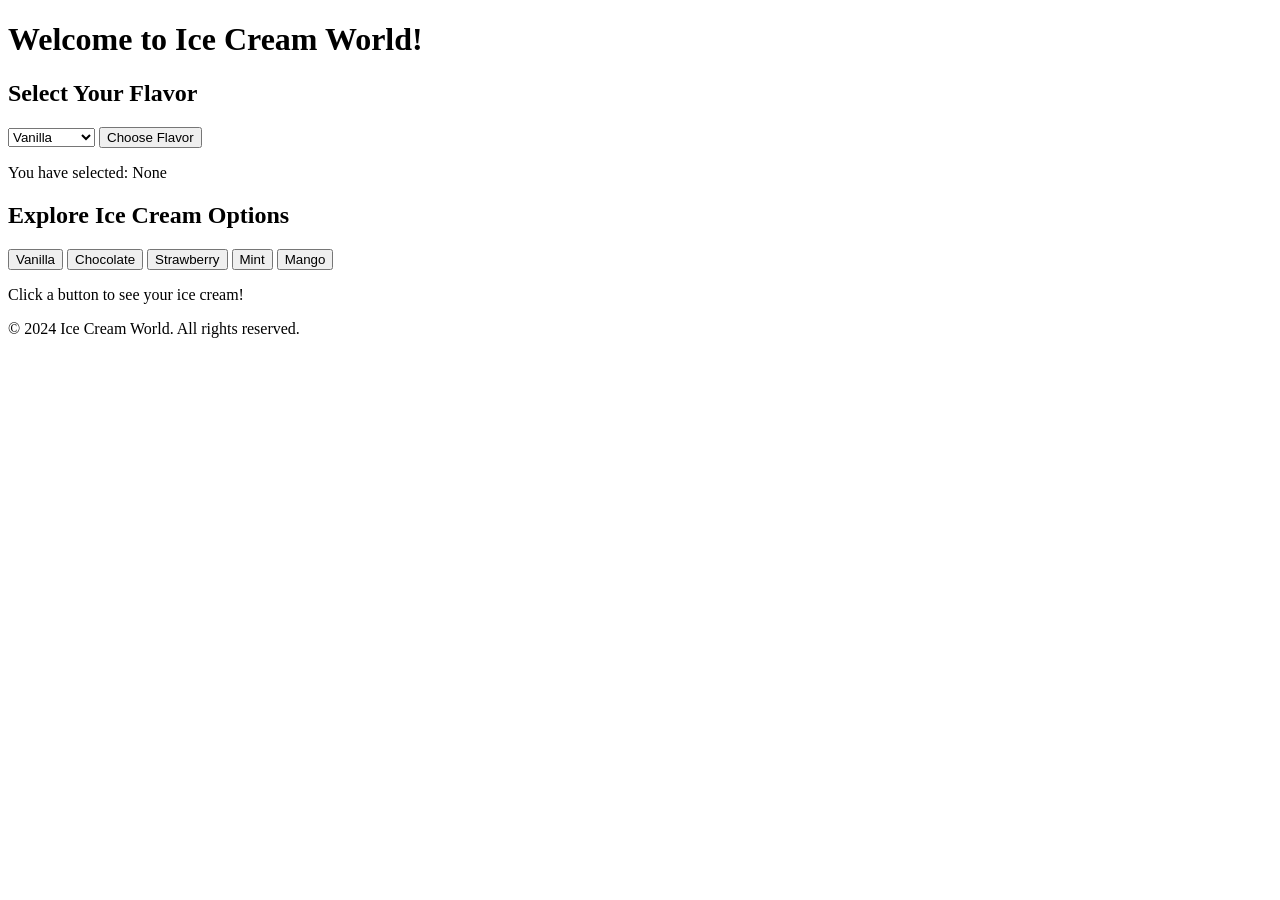
==== index.html @ 67462ea0 "Update index.html" ====
<!DOCTYPE html>
<html lang="en">
<head>
  <meta charset="UTF-8">
  <meta name="viewport" content="width=device-width, initial-scale=1.0">
  <title>Ice Cream World</title>
  <link rel="stylesheet" href="styles.css">
</head>
<body>
  <header>
    <h1>Welcome to Ice Cream World!</h1>
  </header>
  <div class="content">
    <div class="flavor-section">
      <h2>Select Your Flavor</h2>
      <select id="flavorSelect">
        <option value="vanilla">Vanilla</option>
        <option value="chocolate">Chocolate</option>
        <option value="strawberry">Strawberry</option>
        <option value="mint">Mint</option>
        <option value="mango">Mango</option>
      </select>
      <button id="chooseButton">Choose Flavor</button>
      <p id="selectedFlavor">You have selected: None</p>
    </div>
    <div class="ice-cream-options">
      <h2>Explore Ice Cream Options</h2>
      <button class="ice-cream-btn" data-flavor="vanilla">Vanilla</button>
      <button class="ice-cream-btn" data-flavor="chocolate">Chocolate</button>
      <button class="ice-cream-btn" data-flavor="strawberry">Strawberry</button>
      <button class="ice-cream-btn" data-flavor="mint">Mint</button>
      <button class="ice-cream-btn" data-flavor="mango">Mango</button>
    </div>
    <div class="ice-cream-image" id="iceCreamImage">
      <p>Click a button to see your ice cream!</p>
    </div>
  </div>

  <footer>
    <p>&copy; 2024 Ice Cream World. All rights reserved.</p>
  </footer>

  <script src="script.js"></script>
</body>
</html>
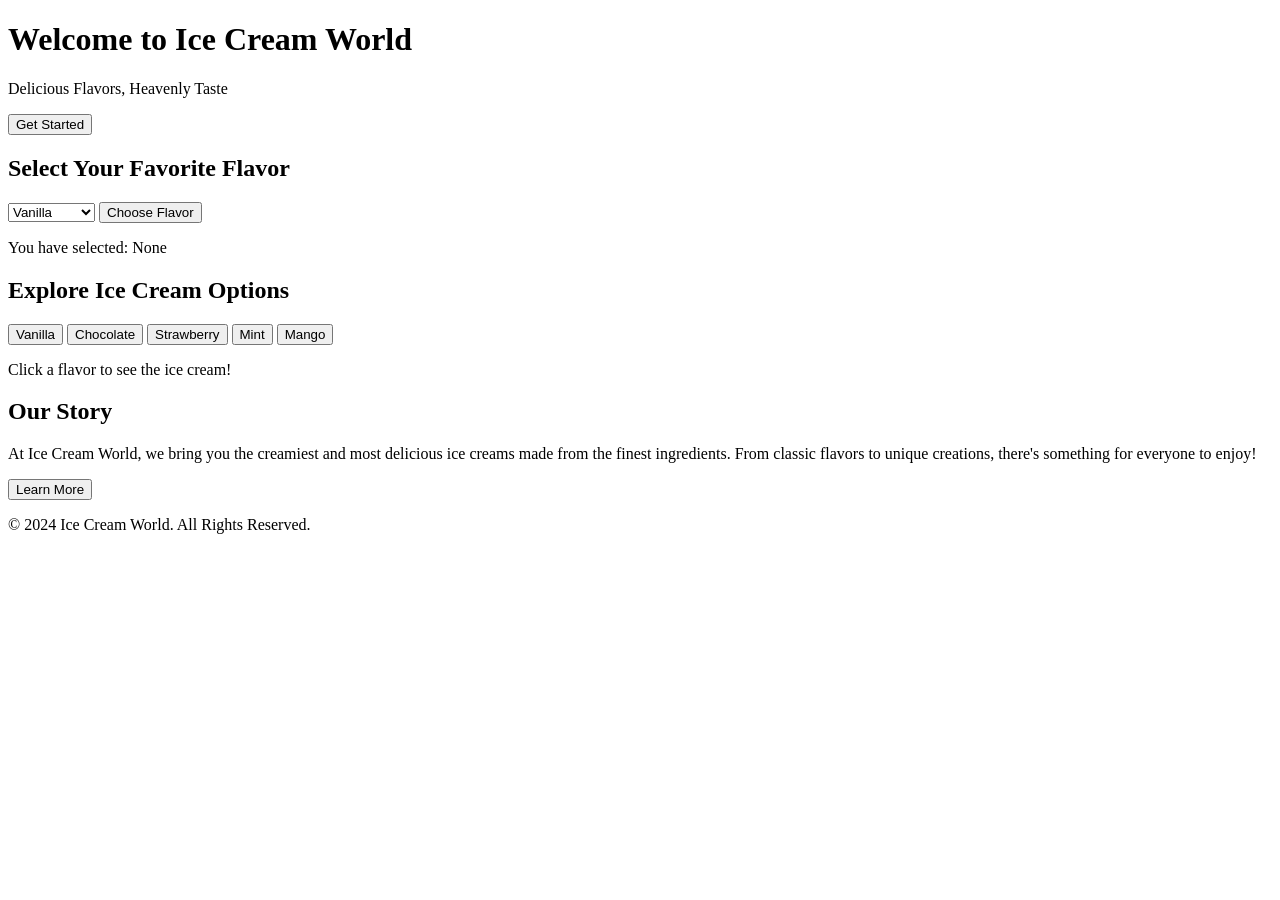
==== commit 9f21d2a9: "Update index.html" ====
--- a/index.html
+++ b/index.html
@@ -3,41 +3,60 @@
 <head>
   <meta charset="UTF-8">
   <meta name="viewport" content="width=device-width, initial-scale=1.0">
-  <title>Ice Cream World</title>
+  <title>Ice Cream World - Official Page</title>
   <link rel="stylesheet" href="styles.css">
 </head>
 <body>
   <header>
-    <h1>Welcome to Ice Cream World!</h1>
+    <div class="hero">
+      <h1>Welcome to Ice Cream World</h1>
+      <p>Delicious Flavors, Heavenly Taste</p>
+      <button id="getStarted">Get Started</button>
+    </div>
   </header>
-  <div class="content">
-    <div class="flavor-section">
-      <h2>Select Your Flavor</h2>
-      <select id="flavorSelect">
-        <option value="vanilla">Vanilla</option>
-        <option value="chocolate">Chocolate</option>
-        <option value="strawberry">Strawberry</option>
-        <option value="mint">Mint</option>
-        <option value="mango">Mango</option>
-      </select>
-      <button id="chooseButton">Choose Flavor</button>
+
+  <main>
+    <section class="flavor-selection">
+      <h2>Select Your Favorite Flavor</h2>
+      <div class="flavor-dropdown">
+        <select id="flavorSelect">
+          <option value="vanilla">Vanilla</option>
+          <option value="chocolate">Chocolate</option>
+          <option value="strawberry">Strawberry</option>
+          <option value="mint">Mint</option>
+          <option value="mango">Mango</option>
+        </select>
+        <button id="chooseButton">Choose Flavor</button>
+      </div>
       <p id="selectedFlavor">You have selected: None</p>
-    </div>
-    <div class="ice-cream-options">
+    </section>
+
+    <section class="explore">
       <h2>Explore Ice Cream Options</h2>
-      <button class="ice-cream-btn" data-flavor="vanilla">Vanilla</button>
-      <button class="ice-cream-btn" data-flavor="chocolate">Chocolate</button>
-      <button class="ice-cream-btn" data-flavor="strawberry">Strawberry</button>
-      <button class="ice-cream-btn" data-flavor="mint">Mint</button>
-      <button class="ice-cream-btn" data-flavor="mango">Mango</button>
-    </div>
-    <div class="ice-cream-image" id="iceCreamImage">
-      <p>Click a button to see your ice cream!</p>
-    </div>
-  </div>
+      <div class="ice-cream-options">
+        <button class="ice-cream-btn" data-flavor="vanilla">Vanilla</button>
+        <button class="ice-cream-btn" data-flavor="chocolate">Chocolate</button>
+        <button class="ice-cream-btn" data-flavor="strawberry">Strawberry</button>
+        <button class="ice-cream-btn" data-flavor="mint">Mint</button>
+        <button class="ice-cream-btn" data-flavor="mango">Mango</button>
+      </div>
+    </section>
+
+    <section class="ice-cream-image" id="iceCreamImage">
+      <p>Click a flavor to see the ice cream!</p>
+    </section>
+
+    <section class="our-story">
+      <h2>Our Story</h2>
+      <p>At Ice Cream World, we bring you the creamiest and most delicious ice creams made from the finest ingredients. From classic flavors to unique creations, there's something for everyone to enjoy!</p>
+      <button class="action-btn">Learn More</button>
+    </section>
+  </main>
 
   <footer>
-    <p>&copy; 2024 Ice Cream World. All rights reserved.</p>
+    <div class="footer-content">
+      <p>&copy; 2024 Ice Cream World. All Rights Reserved.</p>
+    </div>
   </footer>
 
   <script src="script.js"></script>
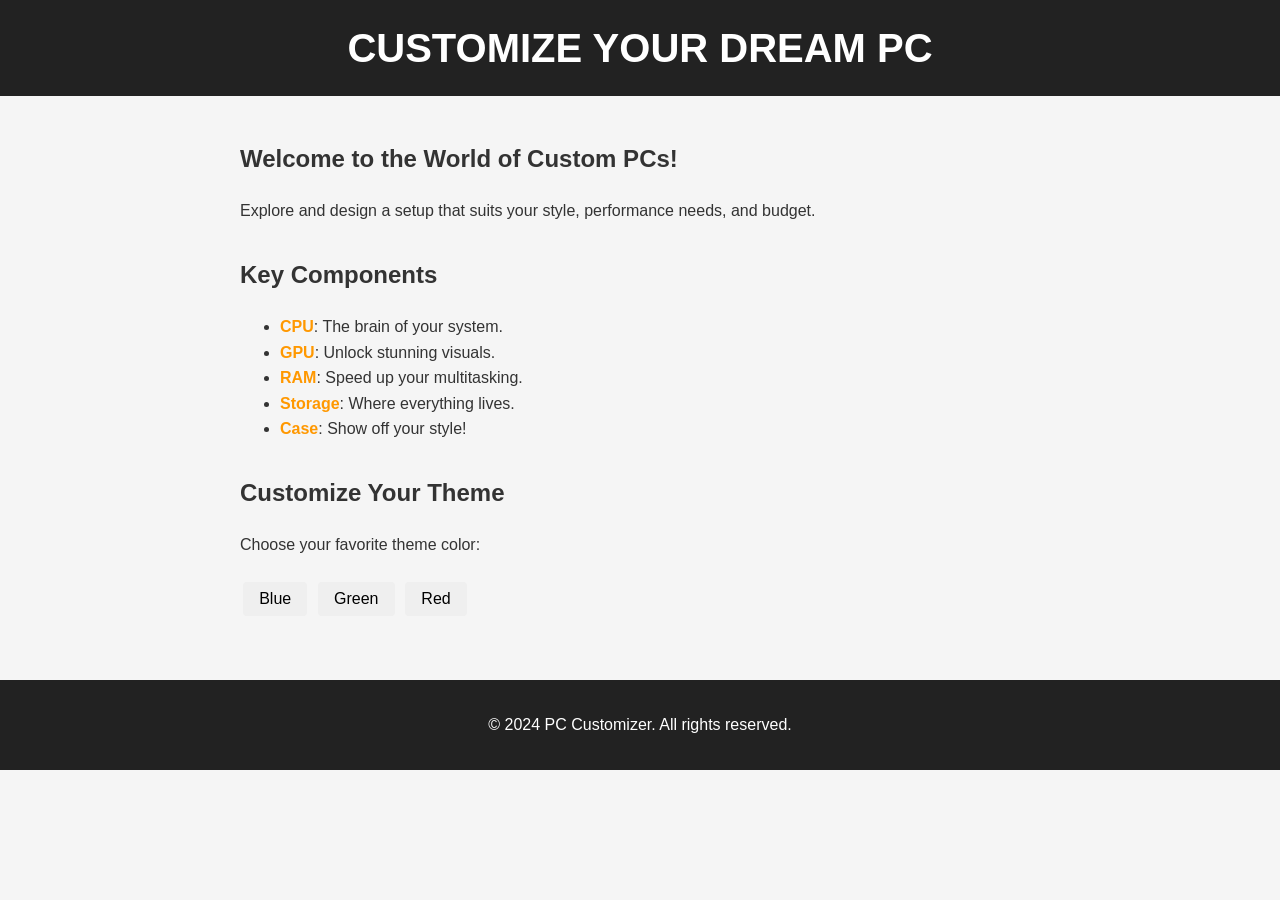
==== commit e5f656b7: "Update and rename iceceam.html to index.html" ====
--- a/index.html
+++ b/index.html
@@ -1,64 +1,45 @@
 <!DOCTYPE html>
 <html lang="en">
 <head>
-  <meta charset="UTF-8">
-  <meta name="viewport" content="width=device-width, initial-scale=1.0">
-  <title>Ice Cream World - Official Page</title>
-  <link rel="stylesheet" href="styles.css">
+    <meta charset="UTF-8">
+    <meta name="viewport" content="width=device-width, initial-scale=1.0">
+    <title>Customize Your PC</title>
+    <link rel="stylesheet" href="styles.css">
+    <script src="script.js" defer></script>
 </head>
 <body>
-  <header>
-    <div class="hero">
-      <h1>Welcome to Ice Cream World</h1>
-      <p>Delicious Flavors, Heavenly Taste</p>
-      <button id="getStarted">Get Started</button>
-    </div>
-  </header>
+    <header>
+        <h1>Customize Your Dream PC</h1>
+    </header>
 
-  <main>
-    <section class="flavor-selection">
-      <h2>Select Your Favorite Flavor</h2>
-      <div class="flavor-dropdown">
-        <select id="flavorSelect">
-          <option value="vanilla">Vanilla</option>
-          <option value="chocolate">Chocolate</option>
-          <option value="strawberry">Strawberry</option>
-          <option value="mint">Mint</option>
-          <option value="mango">Mango</option>
-        </select>
-        <button id="chooseButton">Choose Flavor</button>
-      </div>
-      <p id="selectedFlavor">You have selected: None</p>
-    </section>
+    <main>
+        <section id="intro">
+            <h2>Welcome to the World of Custom PCs!</h2>
+            <p>Explore and design a setup that suits your style, performance needs, and budget.</p>
+        </section>
 
-    <section class="explore">
-      <h2>Explore Ice Cream Options</h2>
-      <div class="ice-cream-options">
-        <button class="ice-cream-btn" data-flavor="vanilla">Vanilla</button>
-        <button class="ice-cream-btn" data-flavor="chocolate">Chocolate</button>
-        <button class="ice-cream-btn" data-flavor="strawberry">Strawberry</button>
-        <button class="ice-cream-btn" data-flavor="mint">Mint</button>
-        <button class="ice-cream-btn" data-flavor="mango">Mango</button>
-      </div>
-    </section>
+        <section id="components">
+            <h2>Key Components</h2>
+            <ul>
+                <li><span class="highlight">CPU</span>: The brain of your system.</li>
+                <li><span class="highlight">GPU</span>: Unlock stunning visuals.</li>
+                <li><span class="highlight">RAM</span>: Speed up your multitasking.</li>
+                <li><span class="highlight">Storage</span>: Where everything lives.</li>
+                <li><span class="highlight">Case</span>: Show off your style!</li>
+            </ul>
+        </section>
 
-    <section class="ice-cream-image" id="iceCreamImage">
-      <p>Click a flavor to see the ice cream!</p>
-    </section>
+        <section id="colors">
+            <h2>Customize Your Theme</h2>
+            <p>Choose your favorite theme color:</p>
+            <button class="color-btn" data-color="blue">Blue</button>
+            <button class="color-btn" data-color="green">Green</button>
+            <button class="color-btn" data-color="red">Red</button>
+        </section>
+    </main>
 
-    <section class="our-story">
-      <h2>Our Story</h2>
-      <p>At Ice Cream World, we bring you the creamiest and most delicious ice creams made from the finest ingredients. From classic flavors to unique creations, there's something for everyone to enjoy!</p>
-      <button class="action-btn">Learn More</button>
-    </section>
-  </main>
-
-  <footer>
-    <div class="footer-content">
-      <p>&copy; 2024 Ice Cream World. All Rights Reserved.</p>
-    </div>
-  </footer>
-
-  <script src="script.js"></script>
+    <footer>
+        <p>&copy; 2024 PC Customizer. All rights reserved.</p>
+    </footer>
 </body>
 </html>
--- a/styles.css
+++ b/styles.css
@@ -0,0 +1,74 @@
+/* General Styles */
+body {
+    font-family: Arial, sans-serif;
+    margin: 0;
+    padding: 0;
+    background-color: #f5f5f5;
+    color: #333;
+    line-height: 1.6;
+}
+
+/* Header */
+header {
+    background-color: #222;
+    color: #fff;
+    padding: 1em 0;
+    text-align: center;
+}
+
+header h1 {
+    margin: 0;
+    font-size: 2.5em;
+    text-transform: uppercase;
+}
+
+/* Main Content */
+main {
+    padding: 1.5em;
+    max-width: 800px;
+    margin: 0 auto;
+}
+
+section {
+    margin-bottom: 2em;
+}
+
+/* Highlights */
+.highlight {
+    color: #ff9800;
+    font-weight: bold;
+}
+
+/* Buttons */
+button.color-btn {
+    padding: 0.5em 1em;
+    margin: 0.5em 0.2em;
+    border: none;
+    border-radius: 4px;
+    font-size: 1em;
+    cursor: pointer;
+    transition: background-color 0.3s ease;
+}
+
+button.color-btn[data-color=\"blue\"] {
+    background-color: #2196f3;
+    color: #fff;
+}
+
+button.color-btn[data-color=\"green\"] {
+    background-color: #4caf50;
+    color: #fff;
+}
+
+button.color-btn[data-color=\"red\"] {
+    background-color: #f44336;
+    color: #fff;
+}
+
+/* Footer */
+footer {
+    text-align: center;
+    padding: 1em 0;
+    background-color: #222;
+    color: #fff;
+}
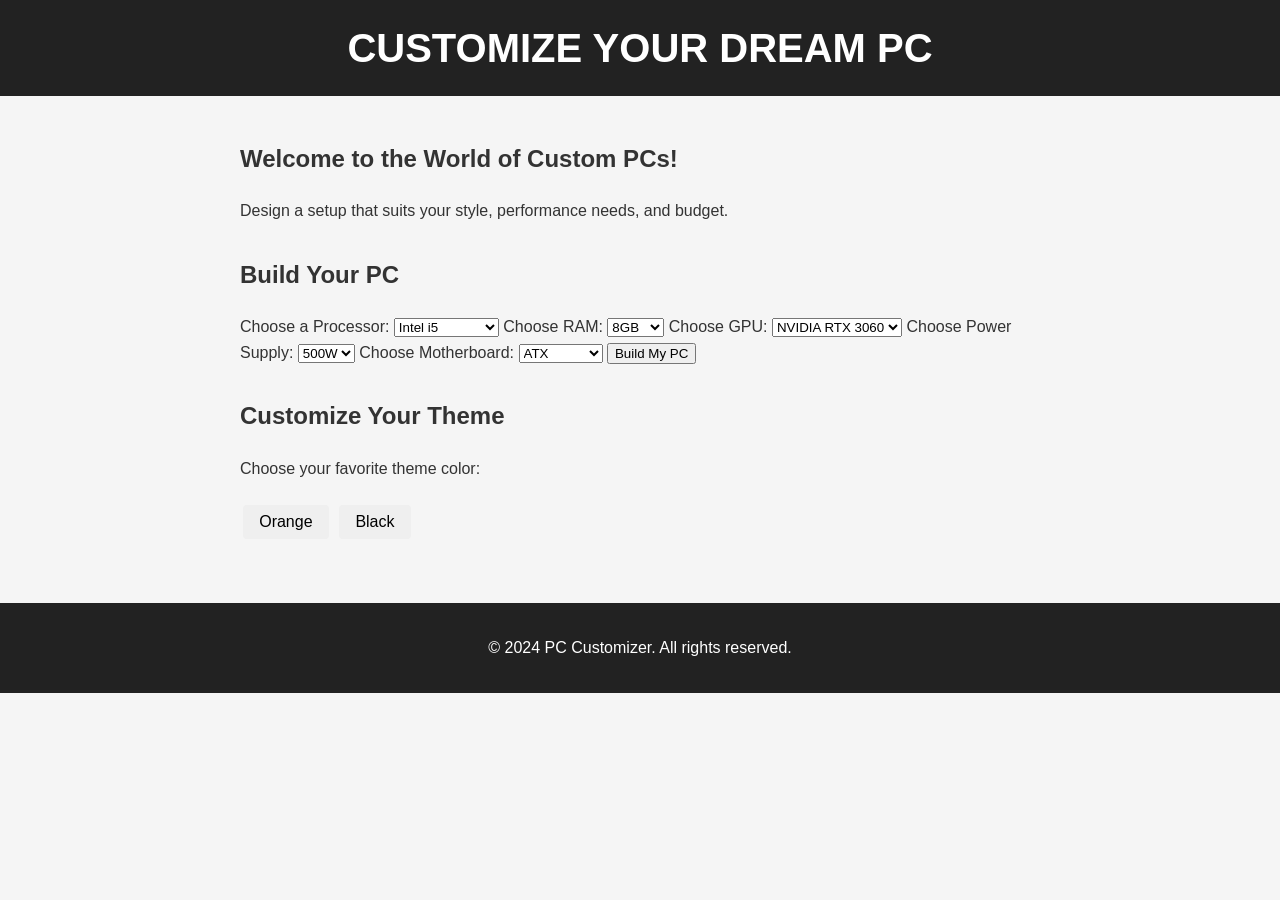
==== commit 43ee1476: "Update index.html" ====
--- a/index.html
+++ b/index.html
@@ -15,26 +15,63 @@
     <main>
         <section id="intro">
             <h2>Welcome to the World of Custom PCs!</h2>
-            <p>Explore and design a setup that suits your style, performance needs, and budget.</p>
+            <p>Design a setup that suits your style, performance needs, and budget.</p>
         </section>
 
-        <section id="components">
-            <h2>Key Components</h2>
-            <ul>
-                <li><span class="highlight">CPU</span>: The brain of your system.</li>
-                <li><span class="highlight">GPU</span>: Unlock stunning visuals.</li>
-                <li><span class="highlight">RAM</span>: Speed up your multitasking.</li>
-                <li><span class="highlight">Storage</span>: Where everything lives.</li>
-                <li><span class="highlight">Case</span>: Show off your style!</li>
-            </ul>
+        <section id="builder">
+            <h2>Build Your PC</h2>
+            <form id="pc-builder">
+                <label for="processor">Choose a Processor:</label>
+                <select id="processor" name="processor">
+                    <option value="Intel i5">Intel i5</option>
+                    <option value="Intel i7">Intel i7</option>
+                    <option value="AMD Ryzen 5">AMD Ryzen 5</option>
+                    <option value="AMD Ryzen 7">AMD Ryzen 7</option>
+                </select>
+
+                <label for="ram">Choose RAM:</label>
+                <select id="ram" name="ram">
+                    <option value="8GB">8GB</option>
+                    <option value="16GB">16GB</option>
+                    <option value="32GB">32GB</option>
+                </select>
+
+                <label for="gpu">Choose GPU:</label>
+                <select id="gpu" name="gpu">
+                    <option value="NVIDIA RTX 3060">NVIDIA RTX 3060</option>
+                    <option value="NVIDIA RTX 3070">NVIDIA RTX 3070</option>
+                    <option value="AMD RX 6600">AMD RX 6600</option>
+                    <option value="AMD RX 6700">AMD RX 6700</option>
+                </select>
+
+                <label for="power">Choose Power Supply:</label>
+                <select id="power" name="power">
+                    <option value="500W">500W</option>
+                    <option value="650W">650W</option>
+                    <option value="750W">750W</option>
+                </select>
+
+                <label for="motherboard">Choose Motherboard:</label>
+                <select id="motherboard" name="motherboard">
+                    <option value="ATX">ATX</option>
+                    <option value="Micro ATX">Micro ATX</option>
+                    <option value="Mini ITX">Mini ITX</option>
+                </select>
+
+                <button type="button" id="build-button">Build My PC</button>
+            </form>
+
+            <div id="build-summary" style="display:none; margin-top: 20px;">
+                <h3>Your Custom PC:</h3>
+                <p id="summary"></p>
+            </div>
         </section>
 
         <section id="colors">
             <h2>Customize Your Theme</h2>
             <p>Choose your favorite theme color:</p>
-            <button class="color-btn" data-color="blue">Blue</button>
-            <button class="color-btn" data-color="green">Green</button>
-            <button class="color-btn" data-color="red">Red</button>
+            <button class="color-btn" data-color="orange">Orange</button>
+            <button class="color-btn" data-color="black">Black</button>
         </section>
     </main>
 
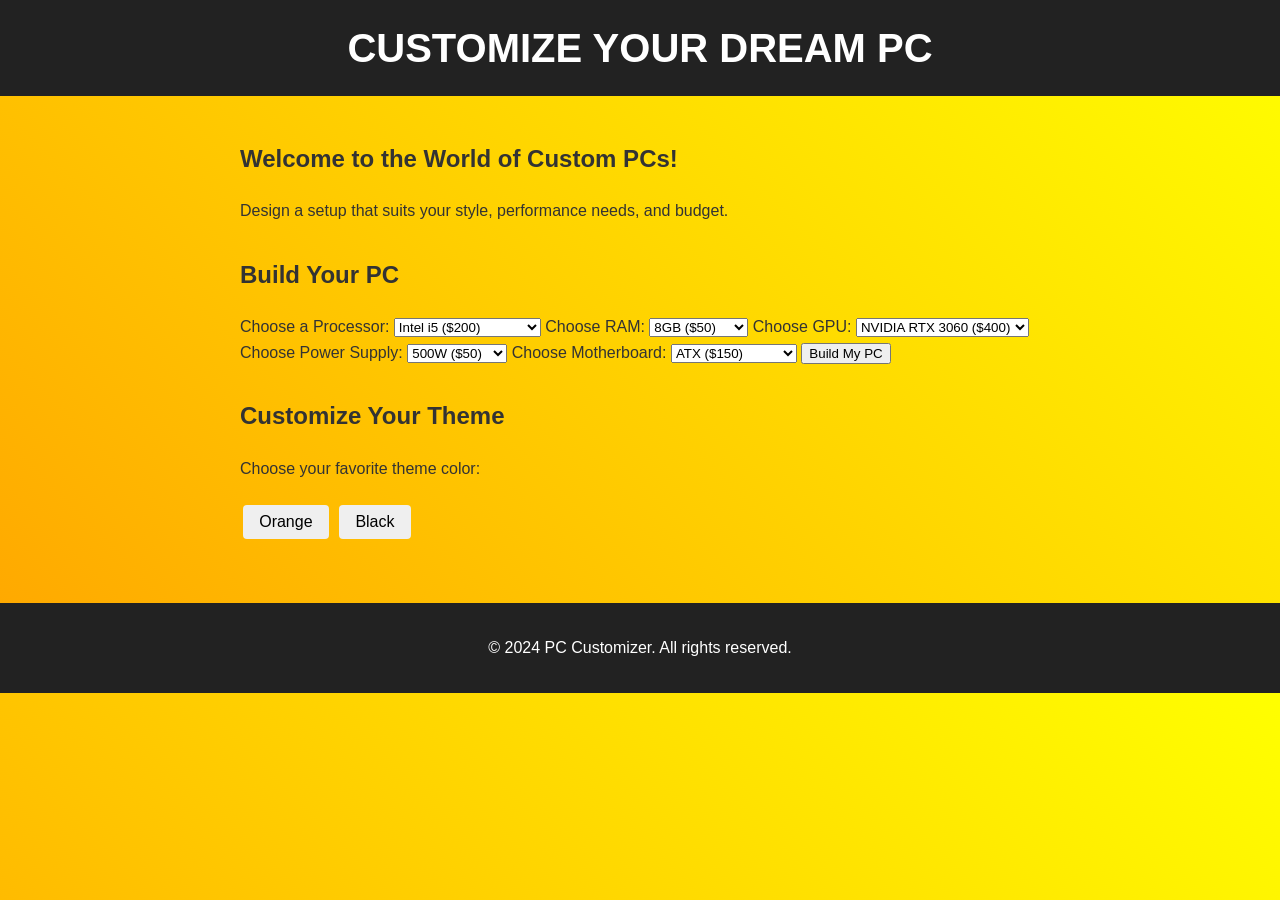
==== commit eab040cf: "Update index.html" ====
--- a/index.html
+++ b/index.html
@@ -6,6 +6,27 @@
     <title>Customize Your PC</title>
     <link rel="stylesheet" href="styles.css">
     <script src="script.js" defer></script>
+    <style>
+        body {
+            background: linear-gradient(45deg, orange, yellow);
+            font-family: Arial, sans-serif;
+            color: #333;
+        }
+
+        header {
+            background-color: #222;
+            color: #fff;
+            padding: 1em 0;
+            text-align: center;
+        }
+
+        footer {
+            text-align: center;
+            padding: 1em 0;
+            background-color: #222;
+            color: #fff;
+        }
+    </style>
 </head>
 <body>
     <header>
@@ -23,39 +44,39 @@
             <form id="pc-builder">
                 <label for="processor">Choose a Processor:</label>
                 <select id="processor" name="processor">
-                    <option value="Intel i5">Intel i5</option>
-                    <option value="Intel i7">Intel i7</option>
-                    <option value="AMD Ryzen 5">AMD Ryzen 5</option>
-                    <option value="AMD Ryzen 7">AMD Ryzen 7</option>
+                    <option value="Intel i5" data-price="200">Intel i5 ($200)</option>
+                    <option value="Intel i7" data-price="300">Intel i7 ($300)</option>
+                    <option value="AMD Ryzen 5" data-price="250">AMD Ryzen 5 ($250)</option>
+                    <option value="AMD Ryzen 7" data-price="350">AMD Ryzen 7 ($350)</option>
                 </select>
 
                 <label for="ram">Choose RAM:</label>
                 <select id="ram" name="ram">
-                    <option value="8GB">8GB</option>
-                    <option value="16GB">16GB</option>
-                    <option value="32GB">32GB</option>
+                    <option value="8GB" data-price="50">8GB ($50)</option>
+                    <option value="16GB" data-price="100">16GB ($100)</option>
+                    <option value="32GB" data-price="200">32GB ($200)</option>
                 </select>
 
                 <label for="gpu">Choose GPU:</label>
                 <select id="gpu" name="gpu">
-                    <option value="NVIDIA RTX 3060">NVIDIA RTX 3060</option>
-                    <option value="NVIDIA RTX 3070">NVIDIA RTX 3070</option>
-                    <option value="AMD RX 6600">AMD RX 6600</option>
-                    <option value="AMD RX 6700">AMD RX 6700</option>
+                    <option value="NVIDIA RTX 3060" data-price="400">NVIDIA RTX 3060 ($400)</option>
+                    <option value="NVIDIA RTX 3070" data-price="600">NVIDIA RTX 3070 ($600)</option>
+                    <option value="AMD RX 6600" data-price="350">AMD RX 6600 ($350)</option>
+                    <option value="AMD RX 6700" data-price="500">AMD RX 6700 ($500)</option>
                 </select>
 
                 <label for="power">Choose Power Supply:</label>
                 <select id="power" name="power">
-                    <option value="500W">500W</option>
-                    <option value="650W">650W</option>
-                    <option value="750W">750W</option>
+                    <option value="500W" data-price="50">500W ($50)</option>
+                    <option value="650W" data-price="75">650W ($75)</option>
+                    <option value="750W" data-price="100">750W ($100)</option>
                 </select>
 
                 <label for="motherboard">Choose Motherboard:</label>
                 <select id="motherboard" name="motherboard">
-                    <option value="ATX">ATX</option>
-                    <option value="Micro ATX">Micro ATX</option>
-                    <option value="Mini ITX">Mini ITX</option>
+                    <option value="ATX" data-price="150">ATX ($150)</option>
+                    <option value="Micro ATX" data-price="120">Micro ATX ($120)</option>
+                    <option value="Mini ITX" data-price="100">Mini ITX ($100)</option>
                 </select>
 
                 <button type="button" id="build-button">Build My PC</button>
@@ -64,6 +85,7 @@
             <div id="build-summary" style="display:none; margin-top: 20px;">
                 <h3>Your Custom PC:</h3>
                 <p id="summary"></p>
+                <p id="total-cost" style="font-weight: bold;"></p>
             </div>
         </section>
 
@@ -78,5 +100,28 @@
     <footer>
         <p>&copy; 2024 PC Customizer. All rights reserved.</p>
     </footer>
+
+    <script>
+        document.getElementById('build-button').addEventListener('click', () => {
+            const form = document.getElementById('pc-builder');
+            const summaryDiv = document.getElementById('build-summary');
+            const summary = document.getElementById('summary');
+            const totalCost = document.getElementById('total-cost');
+
+            let components = [];
+            let total = 0;
+
+            form.querySelectorAll('select').forEach(select => {
+                const selectedOption = select.options[select.selectedIndex];
+                components.push(`${select.name}: ${selectedOption.value}`);
+                total += parseInt(selectedOption.dataset.price, 10);
+            });
+
+            summary.textContent = components.join(', ');
+            totalCost.textContent = `Total Estimated Cost: $${total}`;
+
+            summaryDiv.style.display = 'block';
+        });
+    </script>
 </body>
 </html>
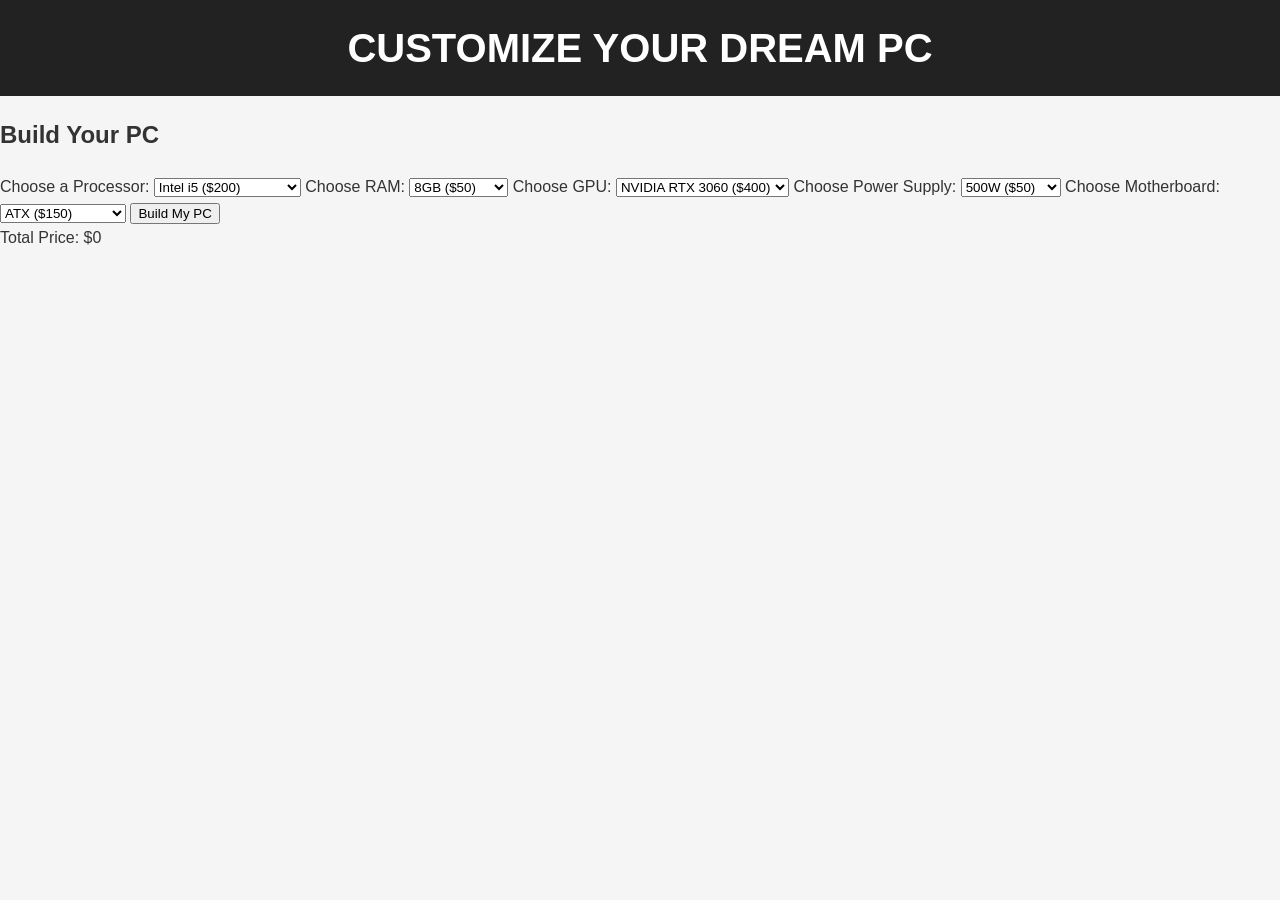
==== commit cc7b57f0: "Update index.html" ====
--- a/index.html
+++ b/index.html
@@ -3,125 +3,61 @@
 <head>
     <meta charset="UTF-8">
     <meta name="viewport" content="width=device-width, initial-scale=1.0">
-    <title>Customize Your PC</title>
+    <title>Customize Your Dream PC</title>
     <link rel="stylesheet" href="styles.css">
-    <script src="script.js" defer></script>
-    <style>
-        body {
-            background: linear-gradient(45deg, orange, yellow);
-            font-family: Arial, sans-serif;
-            color: #333;
-        }
-
-        header {
-            background-color: #222;
-            color: #fff;
-            padding: 1em 0;
-            text-align: center;
-        }
-
-        footer {
-            text-align: center;
-            padding: 1em 0;
-            background-color: #222;
-            color: #fff;
-        }
-    </style>
 </head>
 <body>
     <header>
         <h1>Customize Your Dream PC</h1>
     </header>
 
-    <main>
-        <section id="intro">
-            <h2>Welcome to the World of Custom PCs!</h2>
-            <p>Design a setup that suits your style, performance needs, and budget.</p>
-        </section>
+    <div class="config-section">
+        <h2>Build Your PC</h2>
 
-        <section id="builder">
-            <h2>Build Your PC</h2>
-            <form id="pc-builder">
-                <label for="processor">Choose a Processor:</label>
-                <select id="processor" name="processor">
-                    <option value="Intel i5" data-price="200">Intel i5 ($200)</option>
-                    <option value="Intel i7" data-price="300">Intel i7 ($300)</option>
-                    <option value="AMD Ryzen 5" data-price="250">AMD Ryzen 5 ($250)</option>
-                    <option value="AMD Ryzen 7" data-price="350">AMD Ryzen 7 ($350)</option>
-                </select>
+        <label for="processor">Choose a Processor:</label>
+        <select id="processor">
+            <option value="200">Intel i5 ($200)</option>
+            <option value="300">Intel i7 ($300)</option>
+            <option value="250">AMD Ryzen 5 ($250)</option>
+            <option value="350">AMD Ryzen 7 ($350)</option>
+        </select>
 
-                <label for="ram">Choose RAM:</label>
-                <select id="ram" name="ram">
-                    <option value="8GB" data-price="50">8GB ($50)</option>
-                    <option value="16GB" data-price="100">16GB ($100)</option>
-                    <option value="32GB" data-price="200">32GB ($200)</option>
-                </select>
+        <label for="ram">Choose RAM:</label>
+        <select id="ram">
+            <option value="50">8GB ($50)</option>
+            <option value="100">16GB ($100)</option>
+            <option value="200">32GB ($200)</option>
+        </select>
 
-                <label for="gpu">Choose GPU:</label>
-                <select id="gpu" name="gpu">
-                    <option value="NVIDIA RTX 3060" data-price="400">NVIDIA RTX 3060 ($400)</option>
-                    <option value="NVIDIA RTX 3070" data-price="600">NVIDIA RTX 3070 ($600)</option>
-                    <option value="AMD RX 6600" data-price="350">AMD RX 6600 ($350)</option>
-                    <option value="AMD RX 6700" data-price="500">AMD RX 6700 ($500)</option>
-                </select>
+        <label for="gpu">Choose GPU:</label>
+        <select id="gpu">
+            <option value="400">NVIDIA RTX 3060 ($400)</option>
+            <option value="600">NVIDIA RTX 3070 ($600)</option>
+            <option value="350">AMD RX 6600 ($350)</option>
+            <option value="500">AMD RX 6700 ($500)</option>
+        </select>
 
-                <label for="power">Choose Power Supply:</label>
-                <select id="power" name="power">
-                    <option value="500W" data-price="50">500W ($50)</option>
-                    <option value="650W" data-price="75">650W ($75)</option>
-                    <option value="750W" data-price="100">750W ($100)</option>
-                </select>
+        <label for="power">Choose Power Supply:</label>
+        <select id="power">
+            <option value="50">500W ($50)</option>
+            <option value="75">650W ($75)</option>
+            <option value="100">750W ($100)</option>
+        </select>
 
-                <label for="motherboard">Choose Motherboard:</label>
-                <select id="motherboard" name="motherboard">
-                    <option value="ATX" data-price="150">ATX ($150)</option>
-                    <option value="Micro ATX" data-price="120">Micro ATX ($120)</option>
-                    <option value="Mini ITX" data-price="100">Mini ITX ($100)</option>
-                </select>
+        <label for="motherboard">Choose Motherboard:</label>
+        <select id="motherboard">
+            <option value="150">ATX ($150)</option>
+            <option value="120">Micro ATX ($120)</option>
+            <option value="100">Mini ITX ($100)</option>
+        </select>
 
-                <button type="button" id="build-button">Build My PC</button>
-            </form>
+        <button onclick="calculateTotal()">Build My PC</button>
 
-            <div id="build-summary" style="display:none; margin-top: 20px;">
-                <h3>Your Custom PC:</h3>
-                <p id="summary"></p>
-                <p id="total-cost" style="font-weight: bold;"></p>
-            </div>
-        </section>
+        <div class="price-summary" id="total-price">
+            Total Price: $0
+        </div>
+    </div>
 
-        <section id="colors">
-            <h2>Customize Your Theme</h2>
-            <p>Choose your favorite theme color:</p>
-            <button class="color-btn" data-color="orange">Orange</button>
-            <button class="color-btn" data-color="black">Black</button>
-        </section>
-    </main>
-
-    <footer>
-        <p>&copy; 2024 PC Customizer. All rights reserved.</p>
-    </footer>
-
-    <script>
-        document.getElementById('build-button').addEventListener('click', () => {
-            const form = document.getElementById('pc-builder');
-            const summaryDiv = document.getElementById('build-summary');
-            const summary = document.getElementById('summary');
-            const totalCost = document.getElementById('total-cost');
-
-            let components = [];
-            let total = 0;
-
-            form.querySelectorAll('select').forEach(select => {
-                const selectedOption = select.options[select.selectedIndex];
-                components.push(`${select.name}: ${selectedOption.value}`);
-                total += parseInt(selectedOption.dataset.price, 10);
-            });
-
-            summary.textContent = components.join(', ');
-            totalCost.textContent = `Total Estimated Cost: $${total}`;
-
-            summaryDiv.style.display = 'block';
-        });
-    </script>
+    <script src="script.js"></script>
 </body>
 </html>
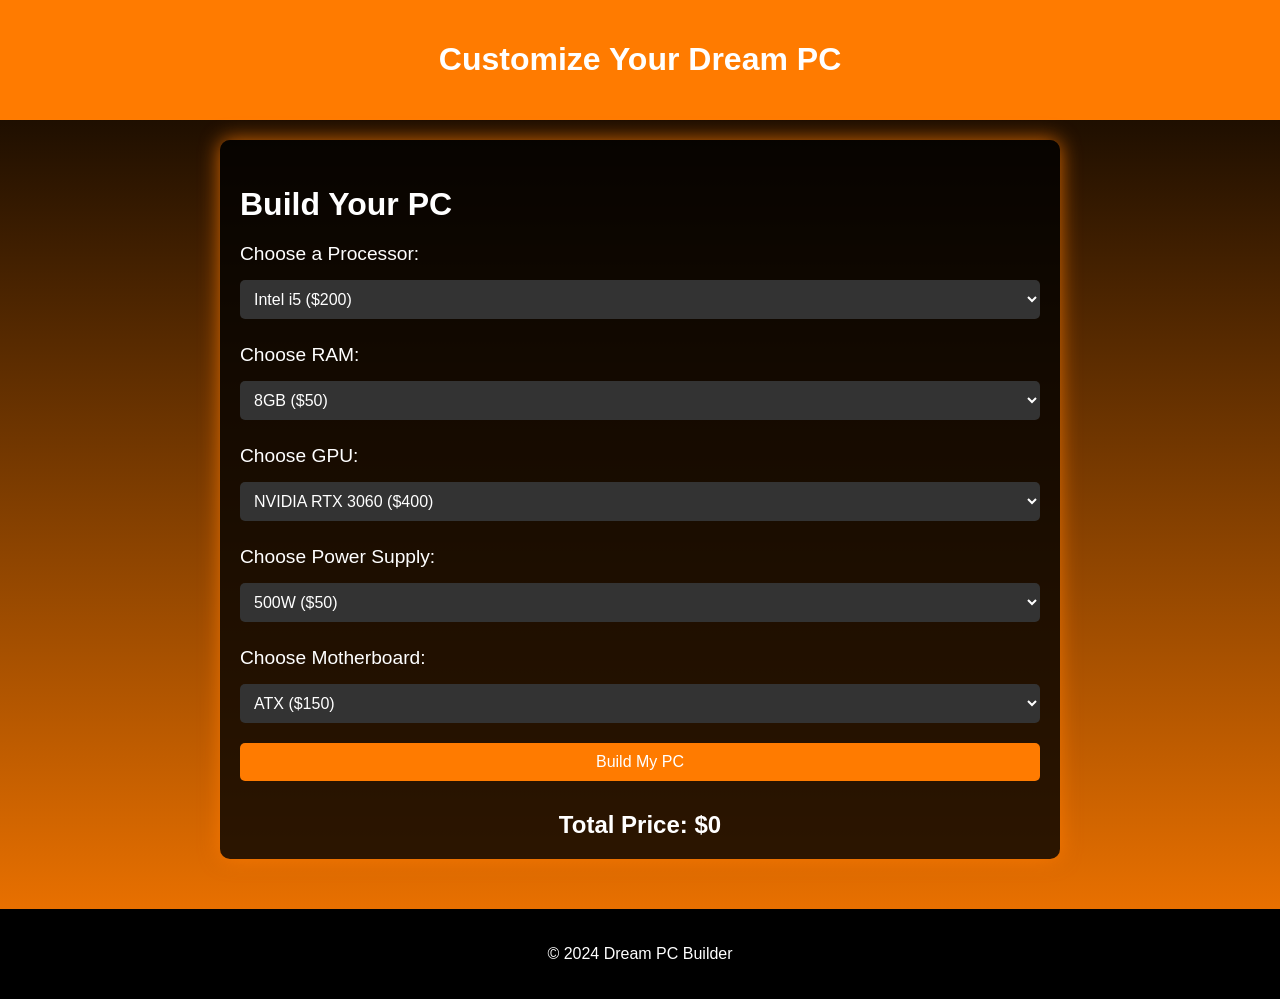
==== commit c1c444ad: "Update index.html" ====
--- a/index.html
+++ b/index.html
@@ -5,6 +5,96 @@
     <meta name="viewport" content="width=device-width, initial-scale=1.0">
     <title>Customize Your Dream PC</title>
     <link rel="stylesheet" href="styles.css">
+    <style>
+        body {
+            font-family: 'Poppins', sans-serif;
+            margin: 0;
+            padding: 0;
+            background: linear-gradient(to bottom, #000000, #ff7b00);
+            color: #fff;
+        }
+
+        header {
+            padding: 20px;
+            background: #ff7b00;
+            text-align: center;
+        }
+
+        .config-section {
+            margin: 20px auto;
+            max-width: 800px;
+            background: rgba(0, 0, 0, 0.8);
+            border-radius: 10px;
+            padding: 20px;
+            box-shadow: 0px 0px 20px rgba(255, 123, 0, 0.8);
+        }
+
+        .config-section h2 {
+            font-size: 2em;
+            margin-bottom: 20px;
+        }
+
+        label {
+            font-size: 1.2em;
+            display: block;
+            margin: 15px 0 5px;
+        }
+
+        select, button {
+            width: 100%;
+            padding: 10px;
+            font-size: 1em;
+            margin-bottom: 15px;
+            border: none;
+            border-radius: 5px;
+        }
+
+        select {
+            background: #333;
+            color: white;
+        }
+
+        button {
+            background: #ff7b00;
+            color: white;
+            cursor: pointer;
+            transition: transform 0.2s;
+        }
+
+        button:hover {
+            transform: scale(1.05);
+        }
+
+        .price-summary {
+            font-size: 1.5em;
+            font-weight: bold;
+            margin-top: 20px;
+            text-align: center;
+        }
+
+        @keyframes fadeIn {
+            0% { opacity: 0; }
+            100% { opacity: 1; }
+        }
+
+        select:focus {
+            outline: none;
+            box-shadow: 0px 0px 10px #ff7b00;
+        }
+
+        .config-section select {
+            animation: fadeIn 0.5s;
+        }
+
+        footer {
+            margin-top: 50px;
+            padding: 20px;
+            background: #000;
+            text-align: center;
+            color: #fff;
+            font-size: 1em;
+        }
+    </style>
 </head>
 <body>
     <header>
@@ -18,23 +108,29 @@
         <select id="processor">
             <option value="200">Intel i5 ($200)</option>
             <option value="300">Intel i7 ($300)</option>
+            <option value="400">Intel i9 ($400)</option>
             <option value="250">AMD Ryzen 5 ($250)</option>
             <option value="350">AMD Ryzen 7 ($350)</option>
+            <option value="450">AMD Ryzen 9 ($450)</option>
         </select>
 
         <label for="ram">Choose RAM:</label>
         <select id="ram">
             <option value="50">8GB ($50)</option>
             <option value="100">16GB ($100)</option>
+            <option value="150">24GB ($150)</option>
             <option value="200">32GB ($200)</option>
+            <option value="300">64GB ($300)</option>
         </select>
 
         <label for="gpu">Choose GPU:</label>
         <select id="gpu">
             <option value="400">NVIDIA RTX 3060 ($400)</option>
             <option value="600">NVIDIA RTX 3070 ($600)</option>
+            <option value="800">NVIDIA RTX 3080 ($800)</option>
             <option value="350">AMD RX 6600 ($350)</option>
             <option value="500">AMD RX 6700 ($500)</option>
+            <option value="700">AMD RX 6800 ($700)</option>
         </select>
 
         <label for="power">Choose Power Supply:</label>
@@ -42,6 +138,7 @@
             <option value="50">500W ($50)</option>
             <option value="75">650W ($75)</option>
             <option value="100">750W ($100)</option>
+            <option value="150">850W ($150)</option>
         </select>
 
         <label for="motherboard">Choose Motherboard:</label>
@@ -49,6 +146,7 @@
             <option value="150">ATX ($150)</option>
             <option value="120">Micro ATX ($120)</option>
             <option value="100">Mini ITX ($100)</option>
+            <option value="180">Extended ATX ($180)</option>
         </select>
 
         <button onclick="calculateTotal()">Build My PC</button>
@@ -56,8 +154,41 @@
         <div class="price-summary" id="total-price">
             Total Price: $0
         </div>
+
+        <div class="summary" id="summary" style="display:none;">
+            <h3>Complete Summary</h3>
+            <p id="summary-details"></p>
+        </div>
     </div>
 
-    <script src="script.js"></script>
+    <footer>
+        <p>&copy; 2024 Dream PC Builder</p>
+    </footer>
+
+    <script>
+        function calculateTotal() {
+            const processor = parseInt(document.getElementById('processor').value);
+            const ram = parseInt(document.getElementById('ram').value);
+            const gpu = parseInt(document.getElementById('gpu').value);
+            const power = parseInt(document.getElementById('power').value);
+            const motherboard = parseInt(document.getElementById('motherboard').value);
+
+            const total = processor + ram + gpu + power + motherboard;
+
+            document.getElementById('total-price').textContent = `Total Price: $${total}`;
+
+            // Generate summary
+            const processorText = document.getElementById('processor').selectedOptions[0].text;
+            const ramText = document.getElementById('ram').selectedOptions[0].text;
+            const gpuText = document.getElementById('gpu').selectedOptions[0].text;
+            const powerText = document.getElementById('power').selectedOptions[0].text;
+            const motherboardText = document.getElementById('motherboard').selectedOptions[0].text;
+
+            const summary = `Processor: ${processorText}<br>RAM: ${ramText}<br>GPU: ${gpuText}<br>Power Supply: ${powerText}<br>Motherboard: ${motherboardText}`;
+
+            document.getElementById('summary-details').innerHTML = summary;
+            document.getElementById('summary').style.display = 'block';
+        }
+    </script>
 </body>
 </html>
--- a/styles.css
+++ b/styles.css
@@ -1,74 +1,33 @@
-/* General Styles */
 body {
     font-family: Arial, sans-serif;
     margin: 0;
     padding: 0;
-    background-color: #f5f5f5;
+    text-align: center;
+    background: linear-gradient(45deg, #ffecd2, #ff7b00);
     color: #333;
-    line-height: 1.6;
 }
 
-/* Header */
 header {
-    background-color: #222;
-    color: #fff;
-    padding: 1em 0;
-    text-align: center;
+    background: linear-gradient(45deg, #ff7b00, #ff3d00);
+    padding: 20px;
+    color: white;
 }
 
-header h1 {
-    margin: 0;
-    font-size: 2.5em;
-    text-transform: uppercase;
+.config-section {
+    margin: 20px auto;
+    max-width: 600px;
+    text-align: left;
 }
 
-/* Main Content */
-main {
-    padding: 1.5em;
-    max-width: 800px;
-    margin: 0 auto;
+.config-section select, .config-section button {
+    margin: 10px 0;
+    padding: 10px;
+    font-size: 16px;
+    width: 100%;
 }
 
-section {
-    margin-bottom: 2em;
+.price-summary {
+    font-size: 20px;
+    font-weight: bold;
+    margin-top: 20px;
 }
-
-/* Highlights */
-.highlight {
-    color: #ff9800;
-    font-weight: bold;
-}
-
-/* Buttons */
-button.color-btn {
-    padding: 0.5em 1em;
-    margin: 0.5em 0.2em;
-    border: none;
-    border-radius: 4px;
-    font-size: 1em;
-    cursor: pointer;
-    transition: background-color 0.3s ease;
-}
-
-button.color-btn[data-color=\"blue\"] {
-    background-color: #2196f3;
-    color: #fff;
-}
-
-button.color-btn[data-color=\"green\"] {
-    background-color: #4caf50;
-    color: #fff;
-}
-
-button.color-btn[data-color=\"red\"] {
-    background-color: #f44336;
-    color: #fff;
-}
-
-/* Footer */
-footer {
-    text-align: center;
-    padding: 1em 0;
-    background-color: #222;
-    color: #fff;
-}
